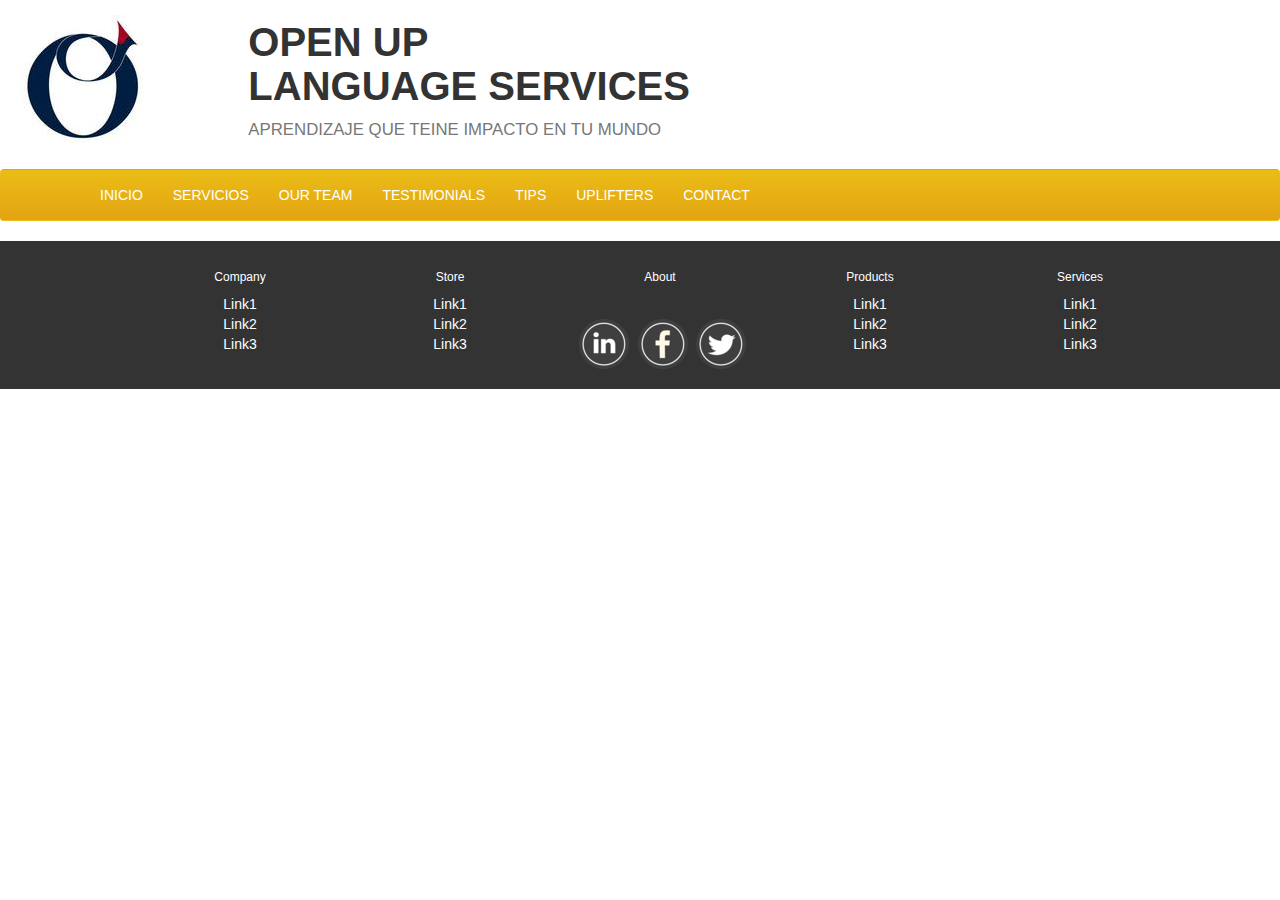
==== index.html @ 54445924 "Add files via upload" ====
<!DOCTYPE html>
<html lang="es">
<head>
  <meta charset="UTF-8">
  <meta name="viewport" content="width=device-width, initial-scale=1.0, shrink-to-fit=no">
  <meta http-equiv="X-UA-Compatible" content="ie=edge">
  <script src="https://ajax.googleapis.com/ajax/libs/jquery/3.3.1/jquery.min.js"></script>
<script src="https://cdnjs.cloudflare.com/ajax/libs/popper.js/1.12.9/umd/popper.min.js" integrity="sha384-ApNbgh9B+Y1QKtv3Rn7W3mgPxhU9K/ScQsAP7hUibX39j7fakFPskvXusvfa0b4Q" crossorigin="anonymous"></script>
<script type="text/javascript" src="js/bootstrap.js"></script>
  <link rel="stylesheet" href="css/bootstrap.css">
  <link rel="stylesheet" href="style.css">
  <title>Open Up languages | Inicio</title>
</head>
<body>
      <div class="container-fluid">
      <div class="row">
        <div class="col-xs-12 col-sm-2 col-md-2 col-lg-2">
          <img src="img/O.jpg" alt="Logo de Open Up Languages in forma de un O" class="logo">
        </div>
        <div class="col-xs-12 col-sm-8 col-md-6 col-lg-6">
          <h1 class="site-title h1 text-uppercase  site-title">Open Up<br> Language Services</h1>
          <small class="sub-title text-muted text-uppercase sub-title">Aprendizaje que teine impacto en tu mundo</small>
        </div>
      </div>
    </div>
  <!-- Nav bar -->
  <div class="navbar navbar-inverse text-uppercase">
    <div class="container c-nav">
      <div class="navbar-header center">
      <button class="navbar-toggle" data-toggle="collapse" data-target=".navHeaderCollapse">
        <span class="icon-bar"></span>
        <span class="icon-bar"></span>
        <span class="icon-bar"></span>
      </button>
      </div>
      <div class="collapse navbar-collapse navHeaderCollapse center navbar-inner">
        <ul class="nav navbar-nav center navbar-inner">
          <li><a href="#">Inicio</a></li>
          <li><a href="#">Servicios</a></li>
          <li><a href="#">Our Team</a></li>
          <li><a href="#">Testimonials</a></li>
          <li><a href="#">Tips</a></li>
          <li><a href="#">Uplifters</a></li>
          <li><a href="#">Contact</a></li>
        </ul>
      </div>
    </div>
  </div>
  <!--Start Footer-->
  <footer id="footer">
    <div class="footer-inner">
      <div class="footer-grid">
        <div class="footer-group">
          <div class="footer-heading">
            <h4>Company</h4>
          </div>
          <div class="footer-links">
            <ul>
              <li> <a href="#">Link1</a></li>
              <li> <a href="#">Link2</a></li>
              <li> <a href="#">Link3</a></li>
            </ul>
          </div>
        </div>
        <div class="footer-group">
          <div class="footer-heading">
            <h4>Store</h4>
          </div>
          <div class="footer-links">
            <ul>
              <li> <a href="#">Link1</a></li>
              <li> <a href="#">Link2</a></li>
              <li> <a href="#">Link3</a></li>
            </ul>
          </div>
        </div>
        <div class="footer-group">
          <div class="footer-heading">
            <h4>About</h4>
          </div>
          <div class="footer-links">
            <img src="img/linkedInIcon.png" class="social-icons">
            <img src="img/facebookIcon.png" class="social-icons">
            <img src="img/twitterIcon.png" class="social-icons">
          </div>
        </div>
        <div class="footer-group">
          <div class="footer-heading">
            <h4>Products</h4>
          </div>
          <div class="footer-links">
            <ul>
              <li> <a href="#">Link1</a></li>
              <li> <a href="#">Link2</a></li>
              <li> <a href="#">Link3</a></li>
            </ul>
          </div>
        </div>
        <div class="footer-group">
          <div class="footer-heading">
            <h4>Services</h4>
          </div>
          <div class="footer-links">
            <ul>
              <li> <a href="#">Link1</a></li>
              <li> <a href="#">Link2</a></li>
              <li> <a href="#">Link3</a></li>
            </ul>
          </div>
        </div>
      </div>
    </div>
  </footer>
</body>
</html>
---- style.css ----
.navbar {
  margin-top: 20px;
}

/* Footer Section */

#footer {
  background: #333;
  color: white;
  padding: 2rem;
  display: -webkit-box;
  display: -ms-flexbox;
  display: flex;
  -webkit-box-pack: center;
  -ms-flex-pack: center;
  justify-content: center;
  -webkit-box-align: center;
  -ms-flex-align: center;
  align-items: center;
  text-align: center;
}

@media (min-width: 400px) {
  #footer {
    display: block;
    }
}

.footer-inner {

}

@media (min-width: 400px) {
  .footer-grid {
    display: grid;
    grid-template-columns: repeat(2, 1fr);
    grid-template-rows: auto;
    grid-gap: 1rem;
    justify-items: center;
    max-width: 1000px;
    margin: auto;
  }
}

@media (min-width: 768px) {
  .footer-grid {
    display: grid;
    grid-template-columns: repeat(3, 1fr);
    grid-template-rows: auto;
    grid-gap: 1rem;
    justify-items: center;
    max-width: 1000px;
    margin: auto;
  }
}

@media (min-width: 1000px) {
  .footer-grid {
    display: grid;
    grid-template-columns: repeat(5, 1fr);
    grid-template-rows: auto;
    grid-gap: 1rem;
    justify-items: center;
    max-width: 1000px;
    margin: auto;
  }
}

.footer-group {
}

@media (min-width: 1170px) {
  .footer-group {
    width: 200px;
  }
}

.footer-heading h4 {
  font-weight: 400;
  font-size: 1.2rem;
}

.footer-links ul {
  list-style: none;
  padding: 0;

}

.footer-links ul li a {
  padding: .5rem 0;
  color: white;
  -webkit-transition: color 200ms ease;
  transition: color 200ms ease;
}

.footer-links ul li a:hover {
  color: rgba(255, 255, 255, 0.7);
}

.center.navbar .nav,
.center.navbar .nav > li {
float:none;
display:inline-block;
*display:inline; /* ie7 fix */
*zoom:1; /* hasLayout ie7 trigger */
vertical-align: top;
}
.center.navbar-inner {
text-align:center;
}
.center .dropdown-menu {
text-align: left;
}
.navbar-inner {
margin: 0 auto;
}
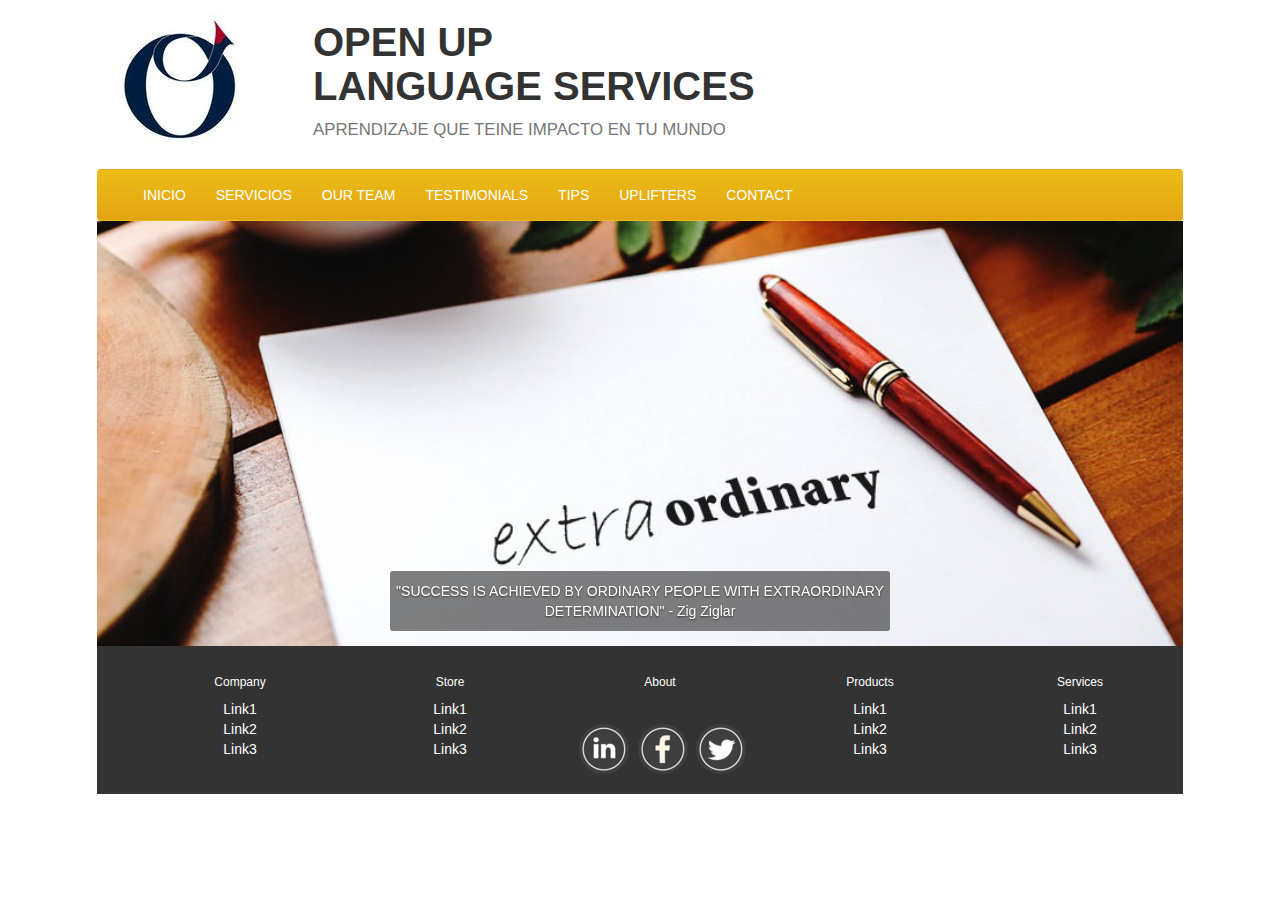
==== commit 152bede8: "Add files via upload" ====
--- a/index.html
+++ b/index.html
@@ -12,6 +12,7 @@
   <title>Open Up languages | Inicio</title>
 </head>
 <body>
+  <div class="wrapper">
       <div class="container-fluid">
       <div class="row">
         <div class="col-xs-12 col-sm-2 col-md-2 col-lg-2">
@@ -24,6 +25,7 @@
       </div>
     </div>
   <!-- Nav bar -->
+
   <div class="navbar navbar-inverse text-uppercase">
     <div class="container c-nav">
       <div class="navbar-header center">
@@ -46,6 +48,34 @@
       </div>
     </div>
   </div>
+  </div>
+  <!-- End navbar -->
+
+  <!--Start Carousel -->
+  <div id="imageCarousel" class="carousel slide" data-interval="7000">
+    <div class="carousel-inner">
+      <div class="item active">
+        <img src="img/ExtraOrdinarySlide.jpg" class="img-responsive" alt="Libro abierto con la palabra Extraordinary escrito a mano">
+          <div class="carousel-caption">
+            <p class="slideText">"SUCCESS IS ACHIEVED BY ORDINARY PEOPLE WITH EXTRAORDINARY DETERMINATION" - Zig Ziglar</p>
+          </div>
+      </div>
+      <div class="item">
+        <img src="img/ManOverCloudsSlide.jpg" class="img-responsive" alt="Libro abierto con la palabra Extraordinary escrito a mano">
+          <div class="carousel-caption">
+            <p class="slideText">"THE LIMITS OF YOUR LANGUAGE ARE THE LIMITS OF YOUR WORLD" - L.Wittgenstein</p>
+          </div>
+      </div>
+      <div class="item">
+        <img src="img/HandsPlanSlide.jpg" class="img-responsive" alt="Libro abierto con la palabra Extraordinary escrito a mano">
+          <div class="carousel-caption">
+            <p class="slideText">"THE BEST WORK YOU'LL EVER DO IS WORKING ON YOU" - Robin Sharma</p>
+          </div>
+      </div>
+    </div>
+  </div>
+  <!--End Carousel -->
+
   <!--Start Footer-->
   <footer id="footer">
     <div class="footer-inner">
@@ -111,5 +141,10 @@
       </div>
     </div>
   </footer>
+  <script type="text/javascript">
+      $(document).ready(function() {
+        $('#imageCarousel').carousel();
+      })
+  </script>
 </body>
 </html>
--- a/style.css
+++ b/style.css
@@ -1,3 +1,18 @@
+body {
+  max-width: 1086px;
+  margin: 0 auto;
+}
+
+.wrapper {
+  z-index: -2;
+  background: white;
+}
+
+.wrap-me {
+  margin-left: 72px;
+  margin-right: 72px;
+}
+
 .navbar {
   margin-top: 20px;
 }
@@ -114,3 +129,17 @@
 .navbar-inner {
 margin: 0 auto;
 }
+
+.img-responsive {
+  margin: 0 auto;
+  width: 100%;
+}
+
+.slideText {
+  background: rgba(0,0,0,0.5);
+  padding-left: 2px;
+  padding-right: 2px;
+  padding-top: 10px;
+  padding-bottom: 10px;
+  border-radius: 3px;
+}
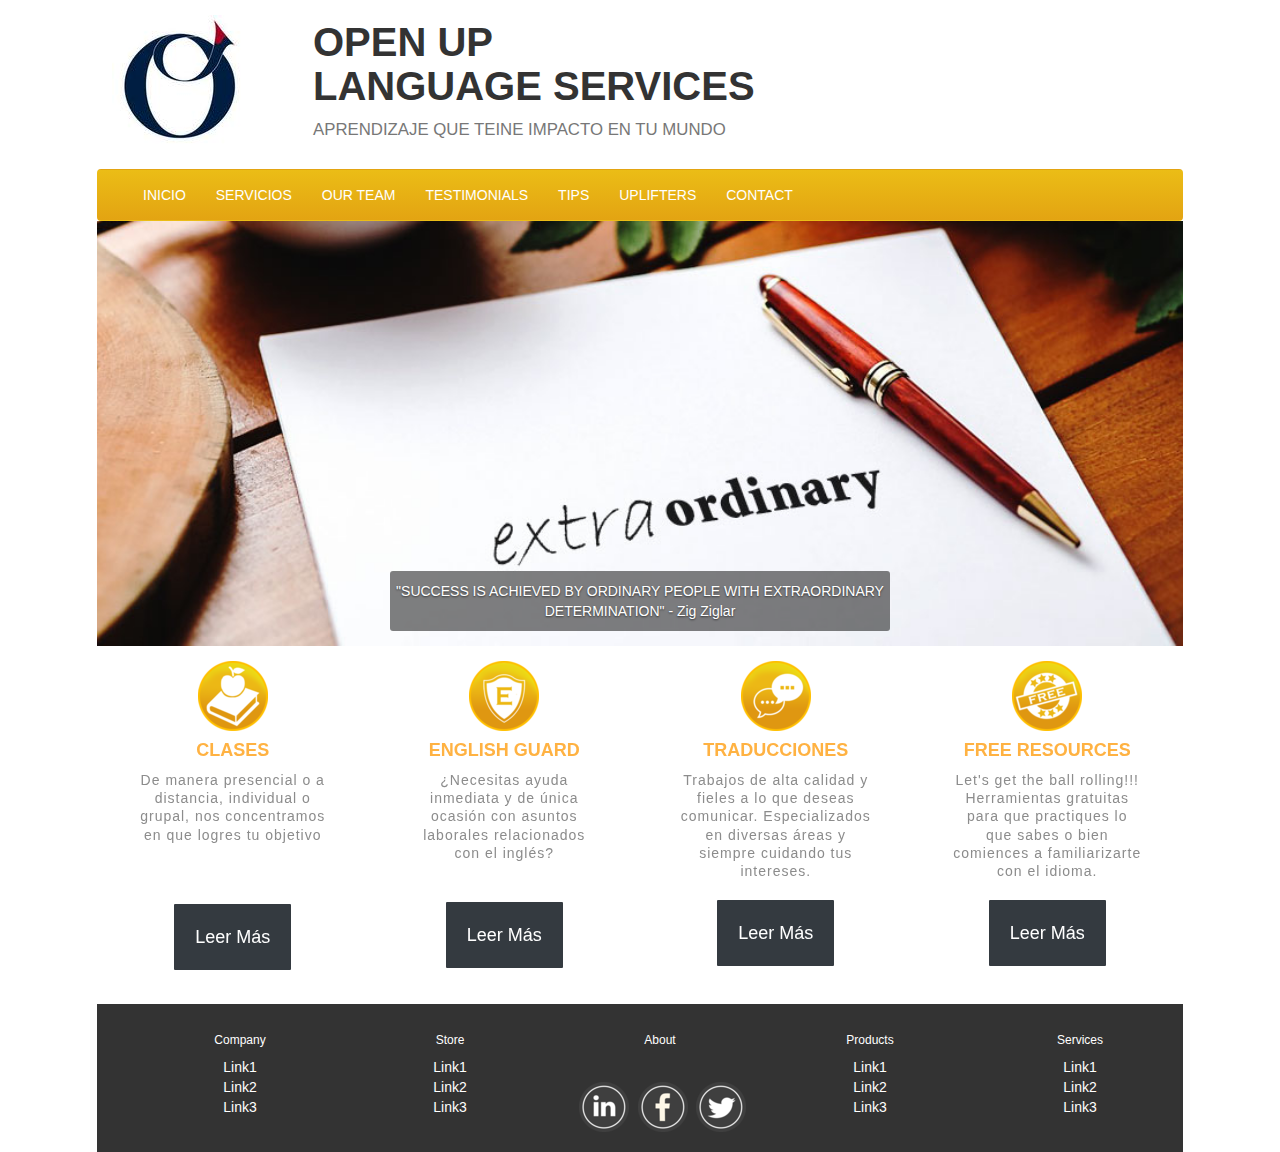
==== commit 1a423dea: "Add files via upload" ====
--- a/index.html
+++ b/index.html
@@ -75,7 +75,36 @@
     </div>
   </div>
   <!--End Carousel -->
-
+<!-- Start 4 column Layout -->
+<div class="container-fluid four-col">
+<div class="row">
+  <div class="col-xs-12 col-lg-3 text-center">
+    <img src="img/appleOverBookIcon.png" alt="Logo de Open Up Languages in forma de un O" class="logo">
+    <h4 class="text-uppercase four-col-head">Clases</h4>
+    <p class="four-col-text">De manera presencial o a distancia, individual o grupal, nos concentramos en que logres tu objetivo</p><br><br>
+    <a class="btn btn-dark btn-lg" href="#" role="button">Leer Más</a>
+  </div>
+  <div class="col-xs-12 col-lg-3 text-center">
+    <img src="img/EGuardIcon.png" alt="Escudo con letra E mayúscula" class="logo">
+    <h4 class="text-uppercase four-col-head">English Guard</h4>
+    <p class="four-col-text">¿Necesitas ayuda inmediata  y de única ocasión con asuntos laborales relacionados con el inglés?</p><br>
+    <a class="btn btn-dark btn-lg" href="#" role="button">Leer Más</a>
+  </div>
+  <div class="col-xs-12 col-lg-3 text-center">
+    <img src="img/traducIcon.png" alt="Burbujas de texto" class="logo">
+    <h4 class="text-uppercase four-col-head">Traducciones</h4>
+    <p class="four-col-text">Trabajos de alta calidad y fieles a lo que deseas comunicar. Especializados en diversas áreas y siempre cuidando tus intereses.</p>
+    <a class="btn btn-dark btn-lg" href="#" role="button">Leer Más</a>
+  </div>
+  <div class="col-xs-12 col-lg-3 text-center">
+    <img src="img/freeIcon.png" alt="La palabra FREE lo cual significa gratis en español" class="logo">
+    <h4 class="text-uppercase four-col-head">Free Resources</h4>
+    <p class="four-col-text">Let's get the ball rolling!!! Herramientas gratuitas para que practiques lo que sabes o bien comiences a familiarizarte con el idioma.</p>
+    <a class="btn btn-dark btn-lg" href="#" role="button">Leer Más</a>
+  </div>
+</div>
+</div>
+<!-- End 4 column layout -->
   <!--Start Footer-->
   <footer id="footer">
     <div class="footer-inner">
--- a/style.css
+++ b/style.css
@@ -143,3 +143,55 @@
   padding-bottom: 10px;
   border-radius: 3px;
 }
+
+.four-col-head {
+  font-family: 'Open Sans', sans-serif;
+  color: #ffb242;
+  font-weight: bold;
+}
+
+@media (max-width: 1199px) {
+  .four-col-head {
+    font-size: 2.5rem;
+  }
+  .four-col img {
+    width: 80px;
+  }
+  p.four-col-text {
+    font-size: 20px;
+    margin-left: 50px;
+    margin-right: 50px;
+  }
+}
+
+.four-col-text {
+  color: #8c8c8c;
+  font-family: Arial, Helvetica, sans-serif;
+  font-size: 14px;
+  line-height: 1.3;
+  text-align: center;
+  margin-left: 25px;
+  margin-right: 25px;
+  margin-bottom: 10px;
+  letter-spacing: 1px;
+  min-width: 183px;
+  min-height:
+}
+
+.btn-dark {
+  font-weight: normal;
+  color: white;
+  background: #343a40;
+  padding: 20px;
+  border-radius: 1px;
+  margin-bottom: 34px;
+  margin-top: 10px;
+
+}
+
+.btn-dark:hover,
+.btn-dark:focus {
+  font-weight: normal;
+  background: #ffb242;
+  border-radius: 0;
+}
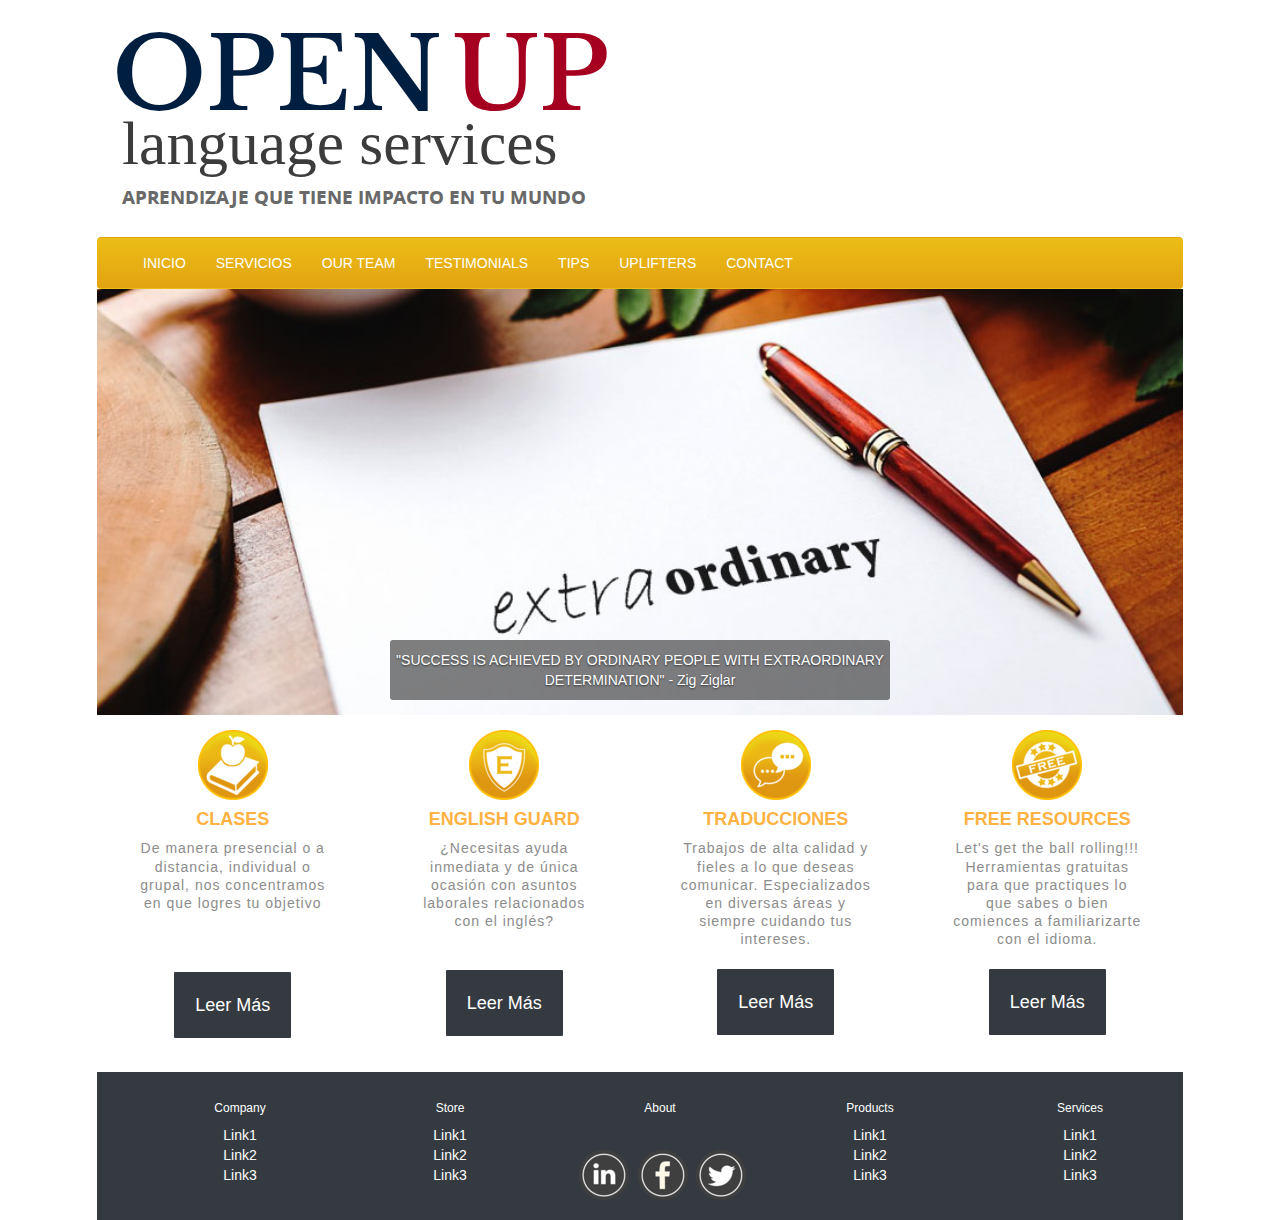
==== commit da4c407a: "Add files via upload" ====
--- a/index.html
+++ b/index.html
@@ -7,6 +7,7 @@
   <script src="https://ajax.googleapis.com/ajax/libs/jquery/3.3.1/jquery.min.js"></script>
 <script src="https://cdnjs.cloudflare.com/ajax/libs/popper.js/1.12.9/umd/popper.min.js" integrity="sha384-ApNbgh9B+Y1QKtv3Rn7W3mgPxhU9K/ScQsAP7hUibX39j7fakFPskvXusvfa0b4Q" crossorigin="anonymous"></script>
 <script type="text/javascript" src="js/bootstrap.js"></script>
+<link href="https://fonts.googleapis.com/css?family=Libre+Baskerville:400,400i,700" rel="stylesheet">
   <link rel="stylesheet" href="css/bootstrap.css">
   <link rel="stylesheet" href="style.css">
   <title>Open Up languages | Inicio</title>
@@ -15,12 +16,10 @@
   <div class="wrapper">
       <div class="container-fluid">
       <div class="row">
-        <div class="col-xs-12 col-sm-2 col-md-2 col-lg-2">
-          <img src="img/O.jpg" alt="Logo de Open Up Languages in forma de un O" class="logo">
-        </div>
-        <div class="col-xs-12 col-sm-8 col-md-6 col-lg-6">
-          <h1 class="site-title h1 text-uppercase  site-title">Open Up<br> Language Services</h1>
-          <small class="sub-title text-muted text-uppercase sub-title">Aprendizaje que teine impacto en tu mundo</small>
+        <div class="col-xs-12 col-sm-12 col-md-12 col-lg-12">
+          <h1 class="site-title h1 text-uppercase"><span class="blue-open">Open</span> <span class="red-up">Up</span></h1>
+          <h1 class="site-title-sub h1 language-services">language services</h1>
+          <h3 class="sub-title text-uppercase">Aprendizaje que tiene impacto en tu mundo</h3>
         </div>
       </div>
     </div>
@@ -79,25 +78,25 @@
 <div class="container-fluid four-col">
 <div class="row">
   <div class="col-xs-12 col-lg-3 text-center">
-    <img src="img/appleOverBookIcon.png" alt="Logo de Open Up Languages in forma de un O" class="logo">
+    <img src="img/appleOverBookIcon.png" alt="Logo de Open Up Languages in forma de un O" class="logo-col">
     <h4 class="text-uppercase four-col-head">Clases</h4>
     <p class="four-col-text">De manera presencial o a distancia, individual o grupal, nos concentramos en que logres tu objetivo</p><br><br>
     <a class="btn btn-dark btn-lg" href="#" role="button">Leer Más</a>
   </div>
   <div class="col-xs-12 col-lg-3 text-center">
-    <img src="img/EGuardIcon.png" alt="Escudo con letra E mayúscula" class="logo">
+    <img src="img/EGuardIcon.png" alt="Escudo con letra E mayúscula" class="logo-col">
     <h4 class="text-uppercase four-col-head">English Guard</h4>
     <p class="four-col-text">¿Necesitas ayuda inmediata  y de única ocasión con asuntos laborales relacionados con el inglés?</p><br>
     <a class="btn btn-dark btn-lg" href="#" role="button">Leer Más</a>
   </div>
   <div class="col-xs-12 col-lg-3 text-center">
-    <img src="img/traducIcon.png" alt="Burbujas de texto" class="logo">
+    <img src="img/traducIcon.png" alt="Burbujas de texto" class="logo-col">
     <h4 class="text-uppercase four-col-head">Traducciones</h4>
     <p class="four-col-text">Trabajos de alta calidad y fieles a lo que deseas comunicar. Especializados en diversas áreas y siempre cuidando tus intereses.</p>
     <a class="btn btn-dark btn-lg" href="#" role="button">Leer Más</a>
   </div>
   <div class="col-xs-12 col-lg-3 text-center">
-    <img src="img/freeIcon.png" alt="La palabra FREE lo cual significa gratis en español" class="logo">
+    <img src="img/freeIcon.png" alt="La palabra FREE lo cual significa gratis en español" class="logo-col">
     <h4 class="text-uppercase four-col-head">Free Resources</h4>
     <p class="four-col-text">Let's get the ball rolling!!! Herramientas gratuitas para que practiques lo que sabes o bien comiences a familiarizarte con el idioma.</p>
     <a class="btn btn-dark btn-lg" href="#" role="button">Leer Más</a>
--- a/style.css
+++ b/style.css
@@ -1,3 +1,14 @@
+/*! Generated by Font Squirrel (https://www.fontsquirrel.com) on March 23, 2018 */
+
+@font-face {
+    font-family: 'passagewaybd';
+    src: url('passagewaybd-webfont.woff2') format('woff2'),
+         url('passagewaybd-webfont.woff') format('woff');
+    font-weight: normal;
+    font-style: normal;
+
+}
+
 body {
   max-width: 1086px;
   margin: 0 auto;
@@ -13,14 +24,93 @@
   margin-right: 72px;
 }
 
+/* Custom CSS*/
+.logo {
+  margin-top: 15px;
+  width:
+}
+
+
+@media (max-width: 768px) {
+  .logo {
+    width: 75px;
+  }
+  h1.site-title {
+    font-size: 30px;
+  }
+}
+
+.logo-col {
+  margin-top: 15px;
+}
+
+.site-title {
+  font-family: 'Libre Baskerville', serif;
+}
+
+.blue-open {
+  font-size: 100px;
+  color: #001E40;
+  margin-left: 0;
+}
+
+.red-up {
+  font-size: 100px;
+  color: #A60021;
+}
+
+.language-services {
+  font-family: 'Book Antiqua';
+  font-size: 61.5px;
+  margin-top: -30px;
+  margin-left: 10px;
+  clear: both;
+  color: #3c3c3c;
+}
+
+h3.sub-title {
+  font-size: 18px;
+  margin-top: 0;
+  margin-left: 10px;
+  color: #696969;
+  font-family: 'passagewaybd';
+  font-weight: 100;
+}
+
+@media (max-width: 863px) {
+  .container-fluid {
+    text-align: center;
+  }
+  .social-icons {
+    width: 50px;
+  }
+  .logo {
+    margin-top: 15px;
+  }
+}
+
+@media (max-width: 1040px) {
+  .social-icons {
+    text-align: center;
+  }
+  .site-title {
+    font-size: 40px;
+  }
+}
+
+
+
 .navbar {
   margin-top: 20px;
 }
 
+.navbar-toggle .icon-bar:focus {
+  background: transparent;
+}
 /* Footer Section */
 
 #footer {
-  background: #333;
+  background: #343a40;
   color: white;
   padding: 2rem;
   display: -webkit-box;
@@ -195,3 +285,14 @@
   background: #ffb242;
   border-radius: 0;
 }
+
+.btn:focus, .btn-success:focus{
+      background: #343a40;
+      color: white;
+    }
+
+.social-icons {
+  margin-left: 5px;
+  margin-top: 25px;
+  width: 50px
+}
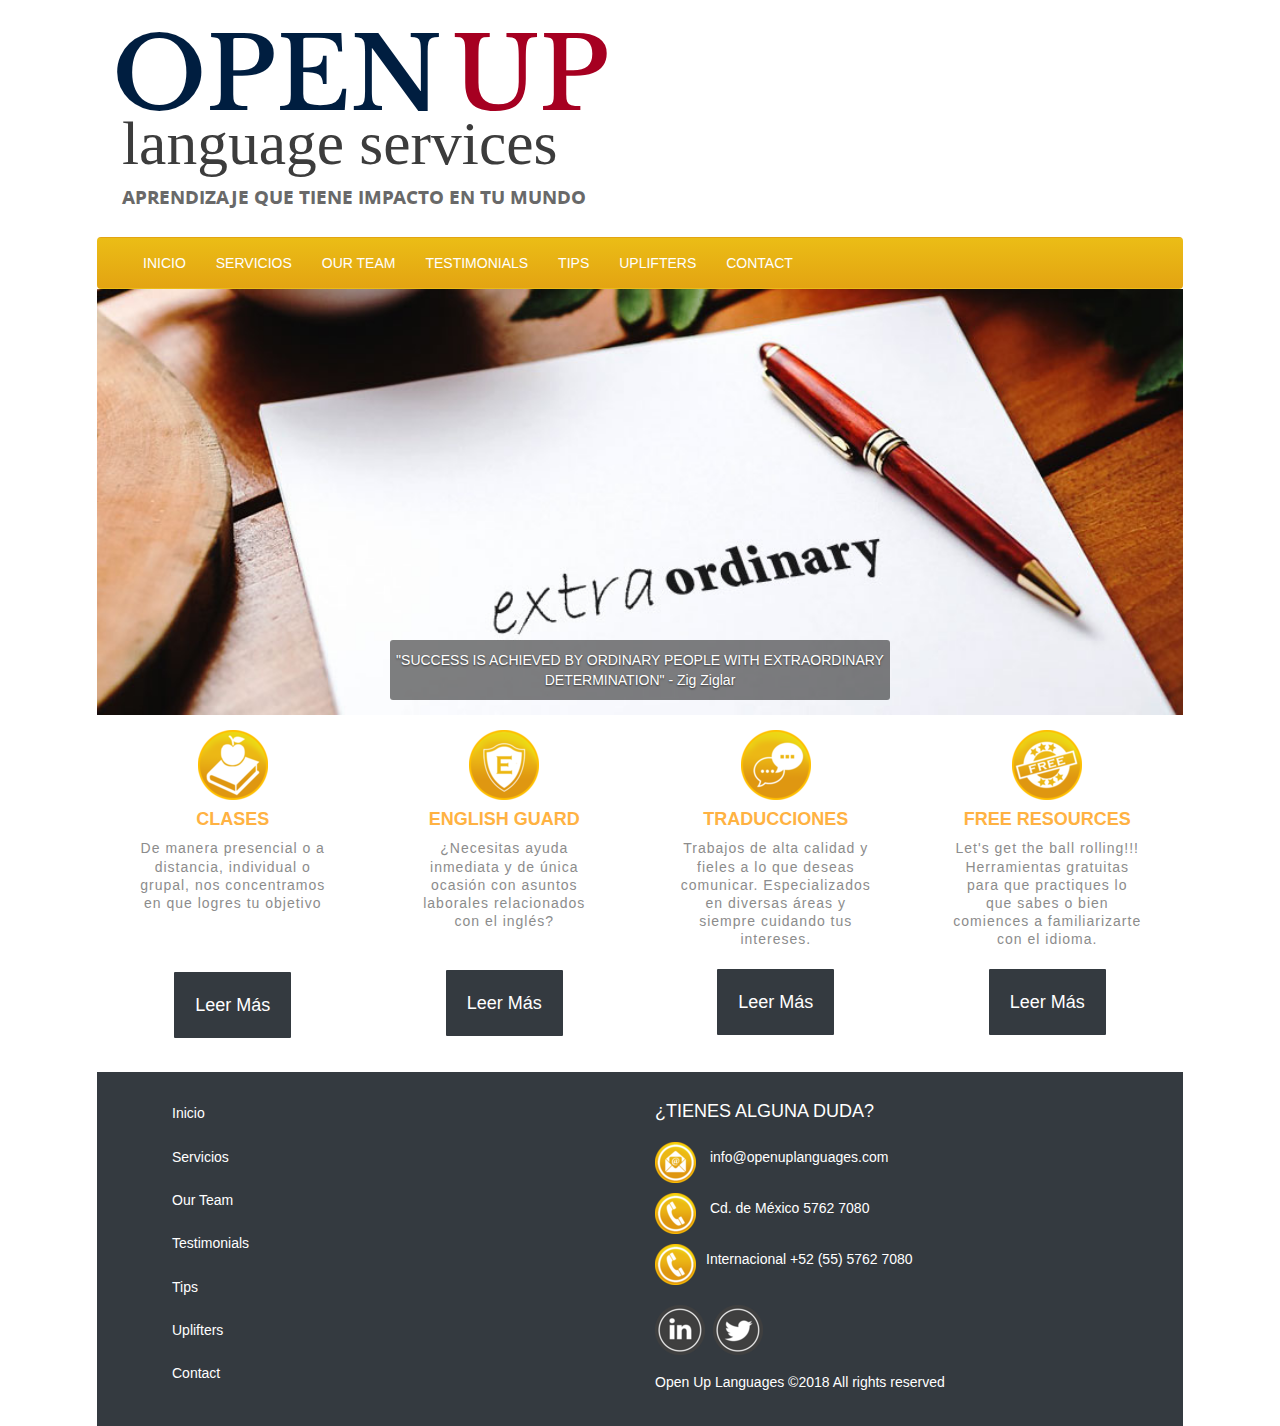
==== commit 6b5c7ddf: "Add files via upload" ====
--- a/index.html
+++ b/index.html
@@ -106,67 +106,31 @@
 <!-- End 4 column layout -->
   <!--Start Footer-->
   <footer id="footer">
-    <div class="footer-inner">
-      <div class="footer-grid">
-        <div class="footer-group">
-          <div class="footer-heading">
-            <h4>Company</h4>
-          </div>
-          <div class="footer-links">
-            <ul>
-              <li> <a href="#">Link1</a></li>
-              <li> <a href="#">Link2</a></li>
-              <li> <a href="#">Link3</a></li>
-            </ul>
-          </div>
+    <div class="container">
+      <div class="row text-left align-items-start">
+        <div class="col-sm-12  col-md-6 col-lg-6">
+          <ul class="bottom-menu">
+            <li><a href="#">Inicio</a></li>
+            <li><a href="#">Servicios</a></li>
+            <li><a href="#">Our Team</a></li>
+            <li><a href="#">Testimonials</a></li>
+            <li><a href="#">Tips</a></li>
+            <li><a href="#">Uplifters</a></li>
+            <li><a href="#">Contact</a></li>
+          </ul>
         </div>
-        <div class="footer-group">
-          <div class="footer-heading">
-            <h4>Store</h4>
-          </div>
-          <div class="footer-links">
-            <ul>
-              <li> <a href="#">Link1</a></li>
-              <li> <a href="#">Link2</a></li>
-              <li> <a href="#">Link3</a></li>
-            </ul>
-          </div>
+        <div class="col-sm-12 col-md-6 col-lg-6">
+          <h4 class="text-uppercase">¿Tienes Alguna Duda?</h4>
+          <img src="img/mailIcon.png" class="contact" alt=""><span class="info"> info@openuplanguages.com</span><br>
+          <img src="img/phoneIcon.png" class="contact" alt""><span class="national"> Cd. de México  5762 7080</span><br>
+          <img src="img/phoneIcon.png" class="contact" alt""><span class="international">Internacional  +52 (55) 5762 7080</span><br>
+          <br>
+          <img src="img/linkedInIcon.png" alt="">
+          <img src="img/facebookicon.png" alt="">
+          <img src="img/twitterIcon.png" alt=""><br>
+          <h3 class="copyright">Open Up Languages &copy;2018 All rights reserved</h3>
         </div>
-        <div class="footer-group">
-          <div class="footer-heading">
-            <h4>About</h4>
-          </div>
-          <div class="footer-links">
-            <img src="img/linkedInIcon.png" class="social-icons">
-            <img src="img/facebookIcon.png" class="social-icons">
-            <img src="img/twitterIcon.png" class="social-icons">
-          </div>
-        </div>
-        <div class="footer-group">
-          <div class="footer-heading">
-            <h4>Products</h4>
-          </div>
-          <div class="footer-links">
-            <ul>
-              <li> <a href="#">Link1</a></li>
-              <li> <a href="#">Link2</a></li>
-              <li> <a href="#">Link3</a></li>
-            </ul>
-          </div>
-        </div>
-        <div class="footer-group">
-          <div class="footer-heading">
-            <h4>Services</h4>
-          </div>
-          <div class="footer-links">
-            <ul>
-              <li> <a href="#">Link1</a></li>
-              <li> <a href="#">Link2</a></li>
-              <li> <a href="#">Link3</a></li>
-            </ul>
-          </div>
-        </div>
-      </div>
+    </div>
     </div>
   </footer>
   <script type="text/javascript">
--- a/style.css
+++ b/style.css
@@ -108,10 +108,9 @@
   background: transparent;
 }
 /* Footer Section */
-
 #footer {
   background: #343a40;
-  color: white;
+  color: #fff;
   padding: 2rem;
   display: -webkit-box;
   display: -ms-flexbox;
@@ -124,84 +123,45 @@
   align-items: center;
   text-align: center;
 }
-
-@media (min-width: 400px) {
-  #footer {
-    display: block;
-    }
-}
-
-.footer-inner {
-
-}
-
-@media (min-width: 400px) {
-  .footer-grid {
-    display: grid;
-    grid-template-columns: repeat(2, 1fr);
-    grid-template-rows: auto;
-    grid-gap: 1rem;
-    justify-items: center;
-    max-width: 1000px;
-    margin: auto;
-  }
-}
-
-@media (min-width: 768px) {
-  .footer-grid {
-    display: grid;
-    grid-template-columns: repeat(3, 1fr);
-    grid-template-rows: auto;
-    grid-gap: 1rem;
-    justify-items: center;
-    max-width: 1000px;
-    margin: auto;
-  }
-}
-
-@media (min-width: 1000px) {
-  .footer-grid {
-    display: grid;
-    grid-template-columns: repeat(5, 1fr);
-    grid-template-rows: auto;
-    grid-gap: 1rem;
-    justify-items: center;
-    max-width: 1000px;
-    margin: auto;
-  }
-}
-
-.footer-group {
-}
-
-@media (min-width: 1170px) {
-  .footer-group {
-    width: 200px;
-  }
-}
-
-.footer-heading h4 {
-  font-weight: 400;
-  font-size: 1.2rem;
-}
-
-.footer-links ul {
+li a {
+  text-decoration: none;
+  color: white;
+}
+ul {
   list-style: none;
-  padding: 0;
-
-}
-
-.footer-links ul li a {
-  padding: .5rem 0;
-  color: white;
-  -webkit-transition: color 200ms ease;
-  transition: color 200ms ease;
-}
-
-.footer-links ul li a:hover {
-  color: rgba(255, 255, 255, 0.7);
-}
-
+}
+
+.bottom-menu {
+  line-height: 3.1;
+}
+.copyright {
+  font-size: 14px;
+}
+
+.info,
+.national,
+.international {
+  margin-left: 10px;
+}
+
+.info {
+  vertical-align: middle;
+}
+
+.national {
+  vertical-align: middle;
+}
+
+.international {
+  vertical-align: middle;
+}
+
+.contact {
+  margin-top: 10px;
+}
+
+
+/* End Footer Section*/
 .center.navbar .nav,
 .center.navbar .nav > li {
 float:none;
